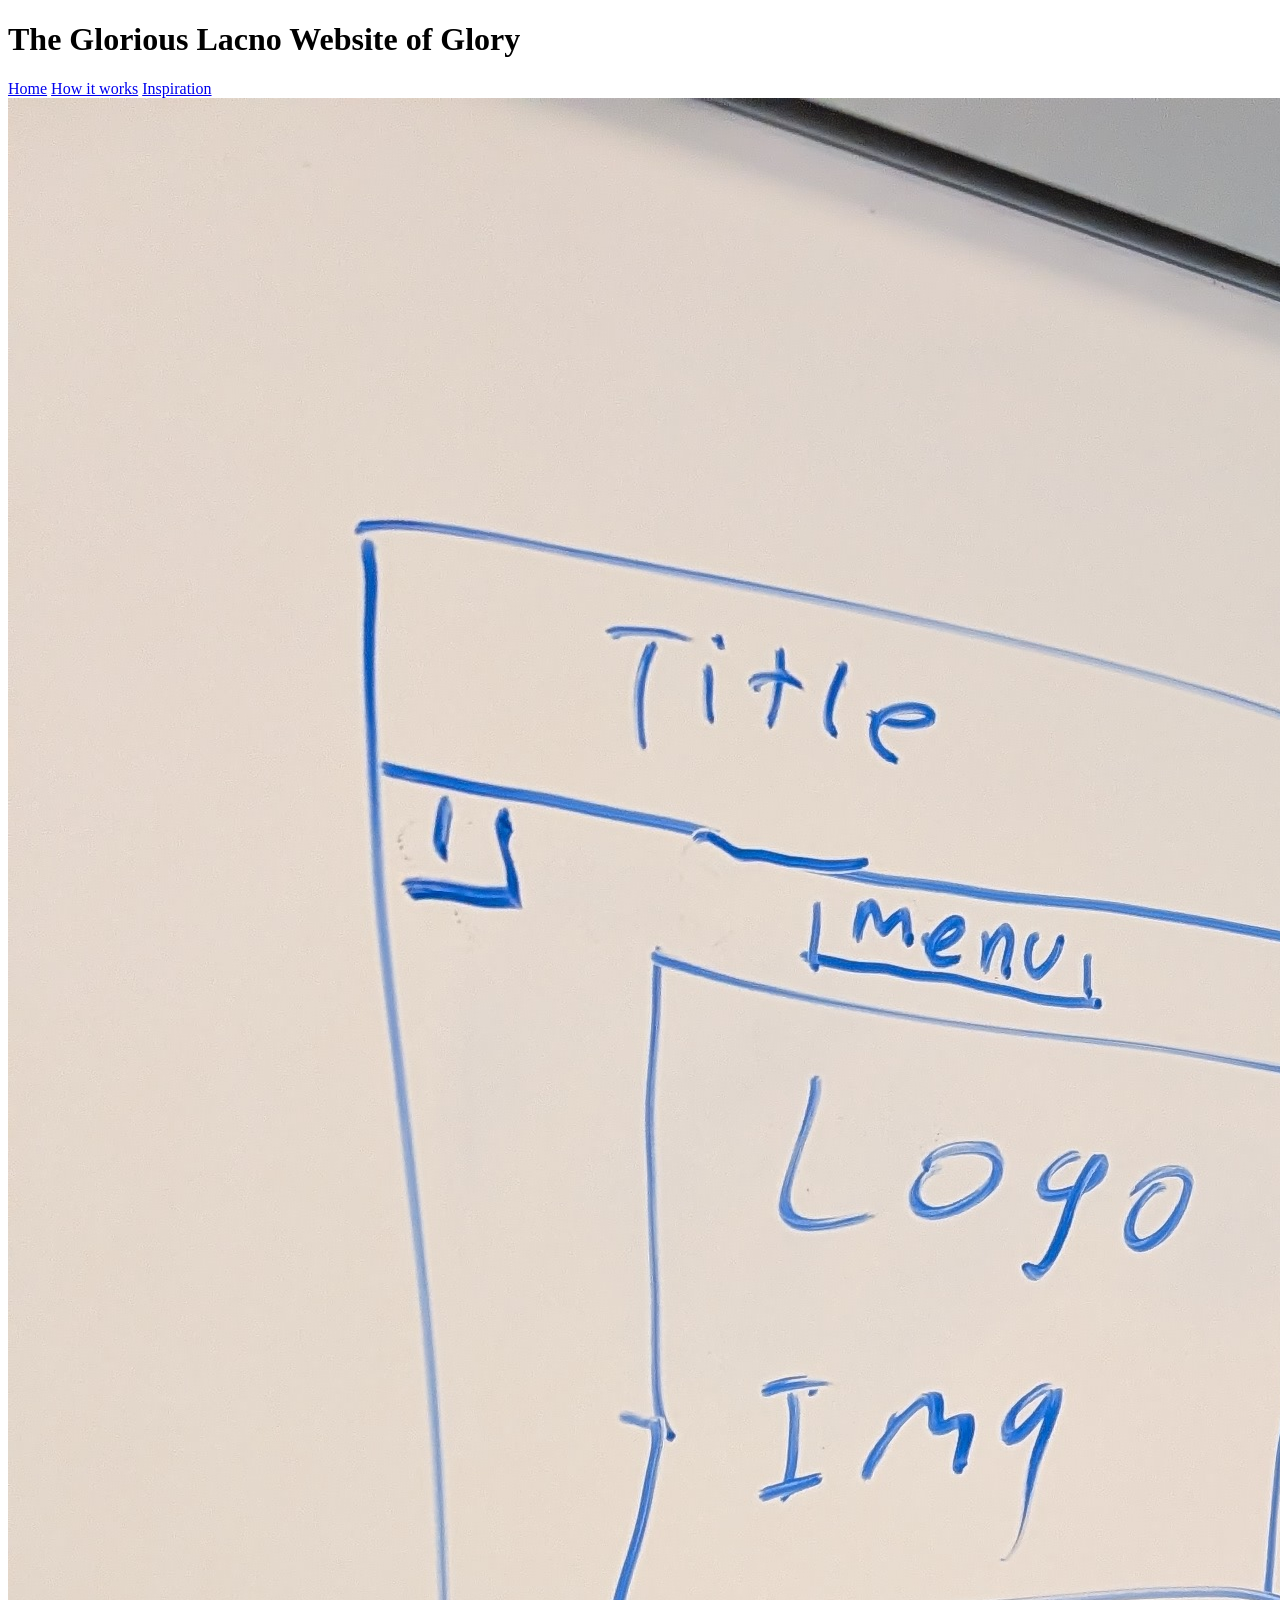
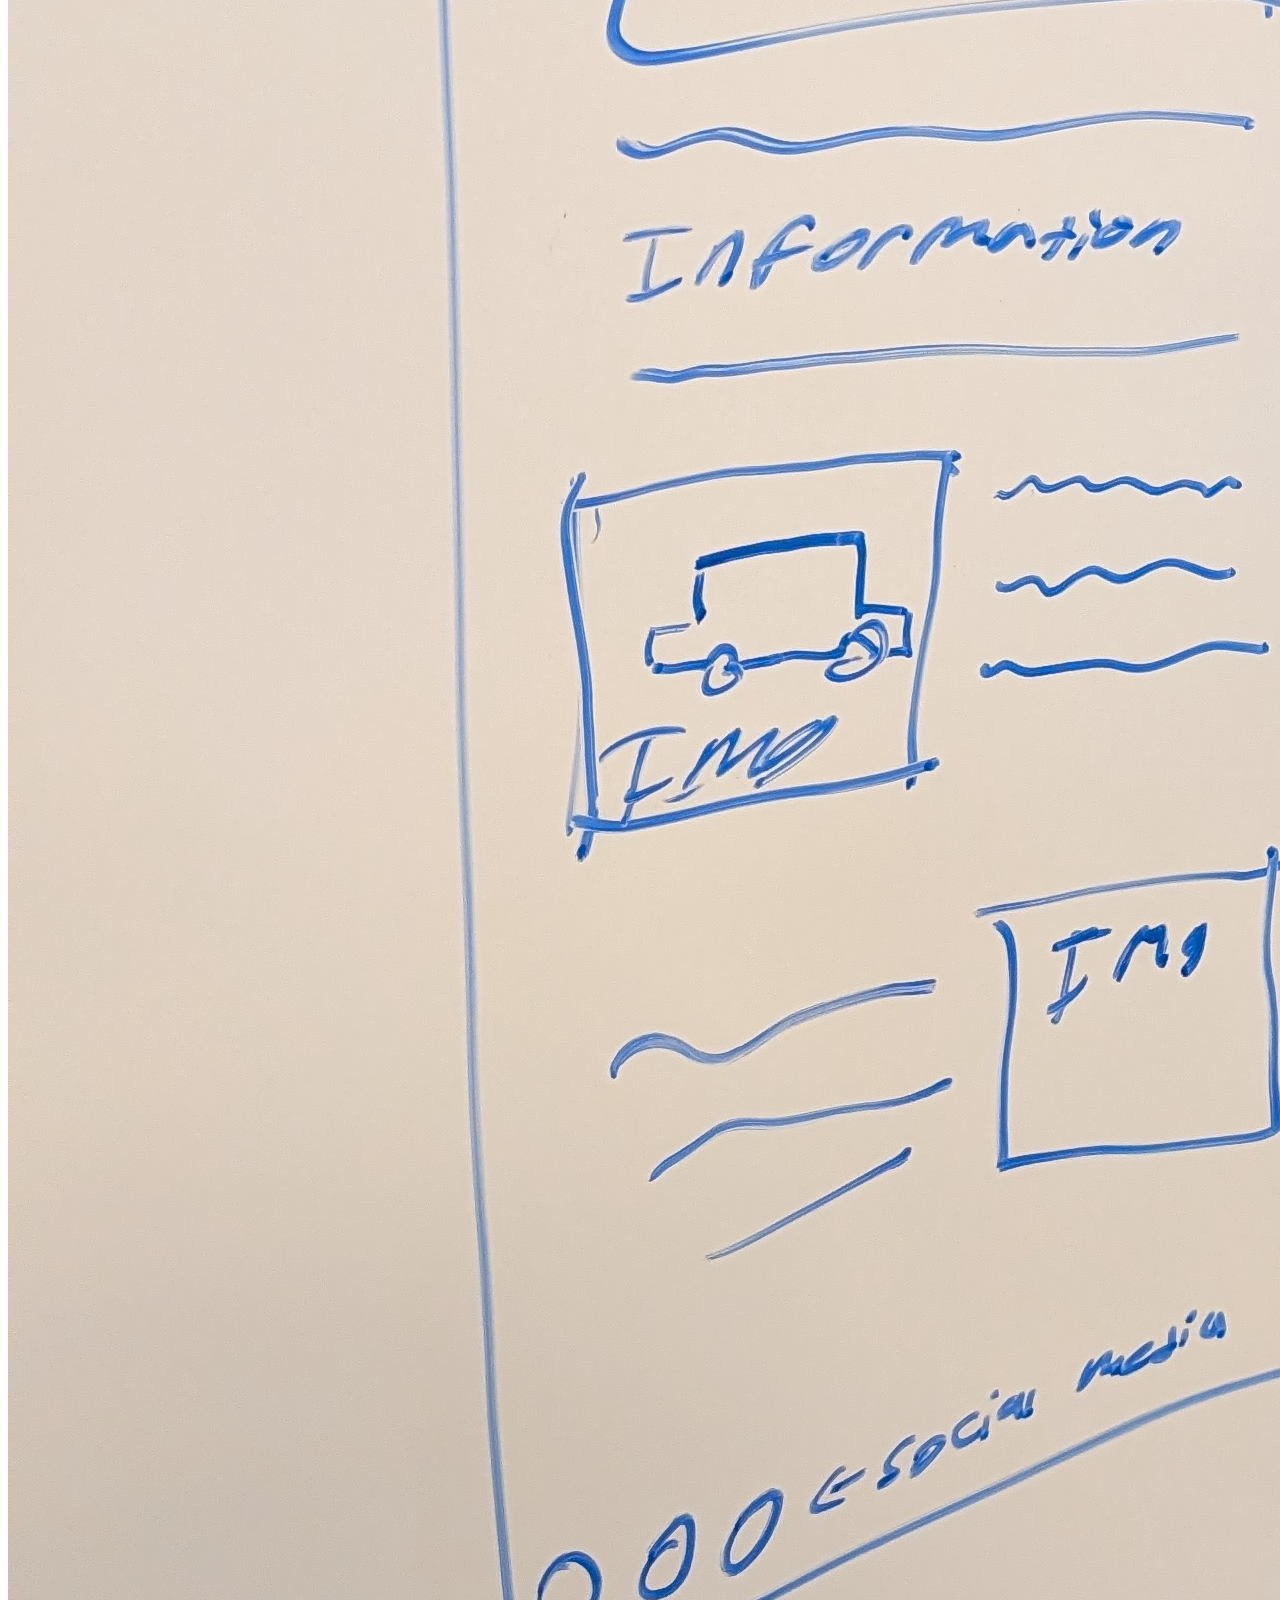
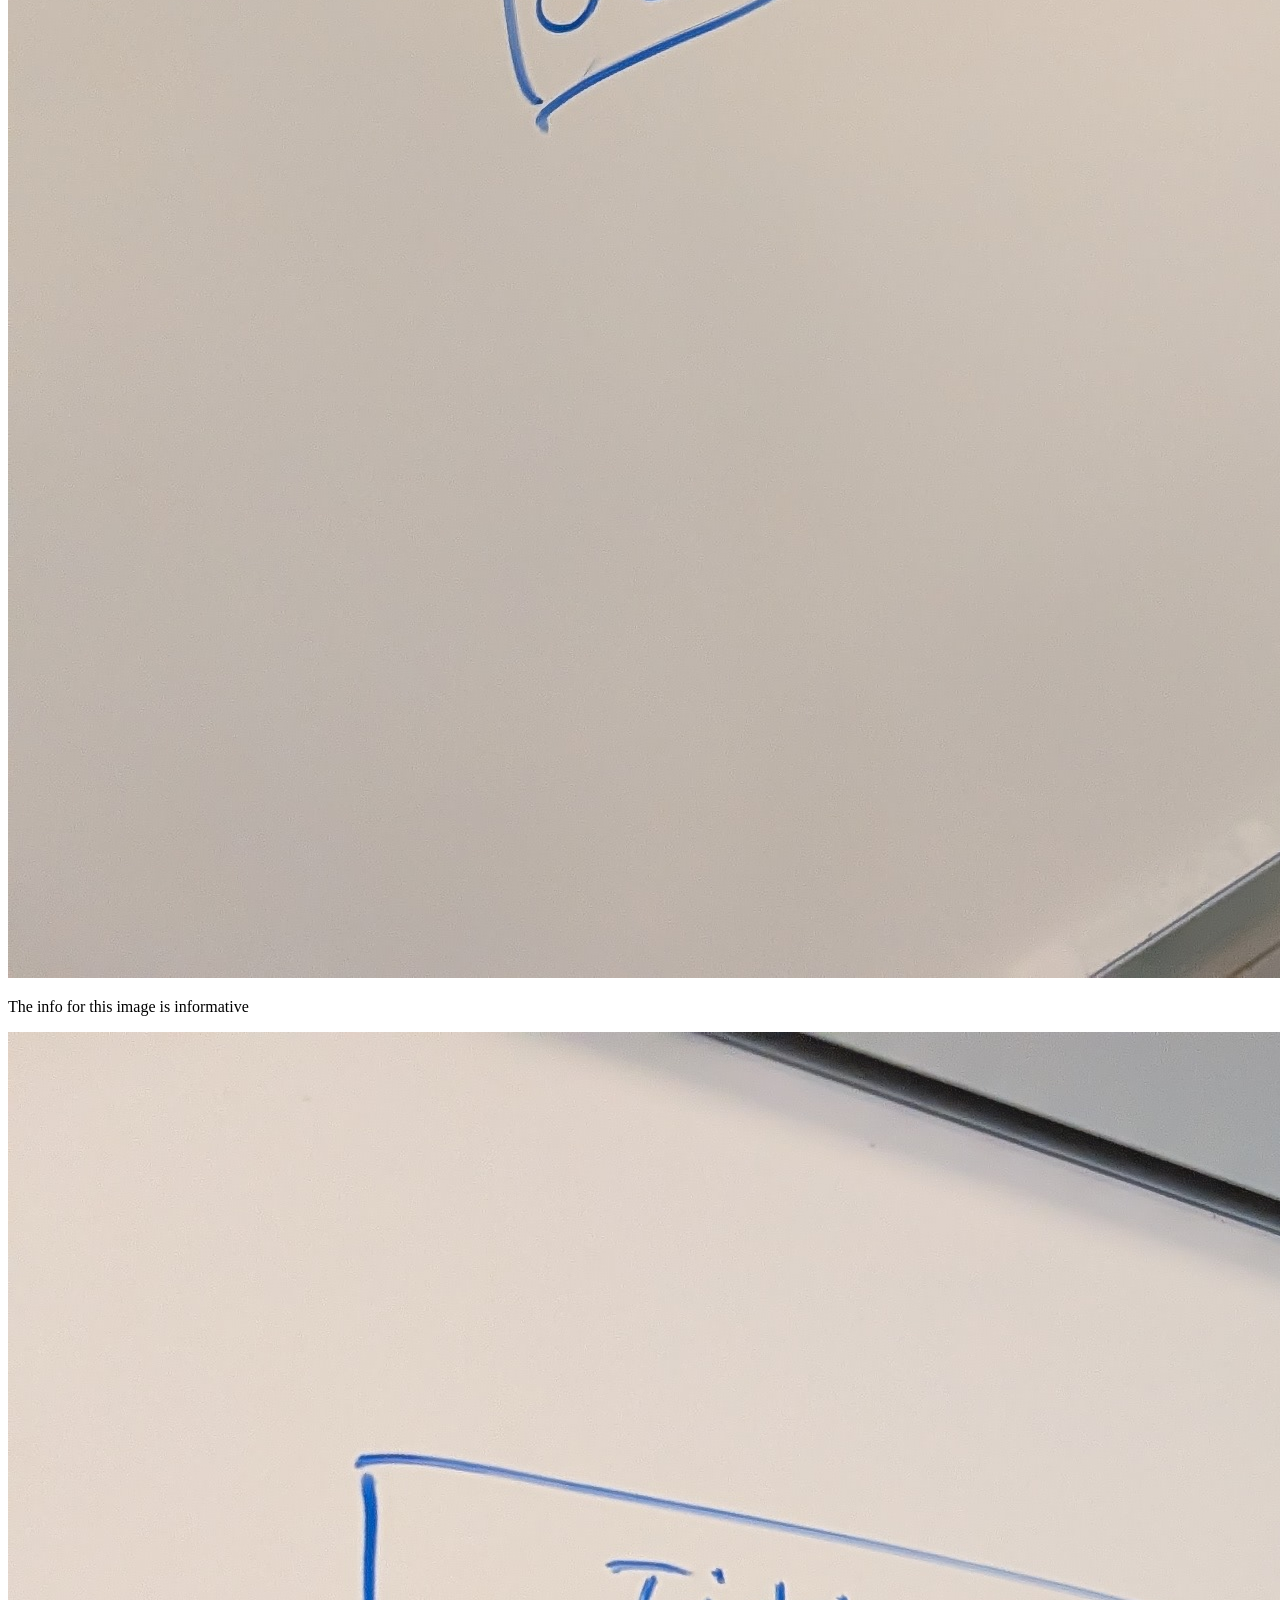
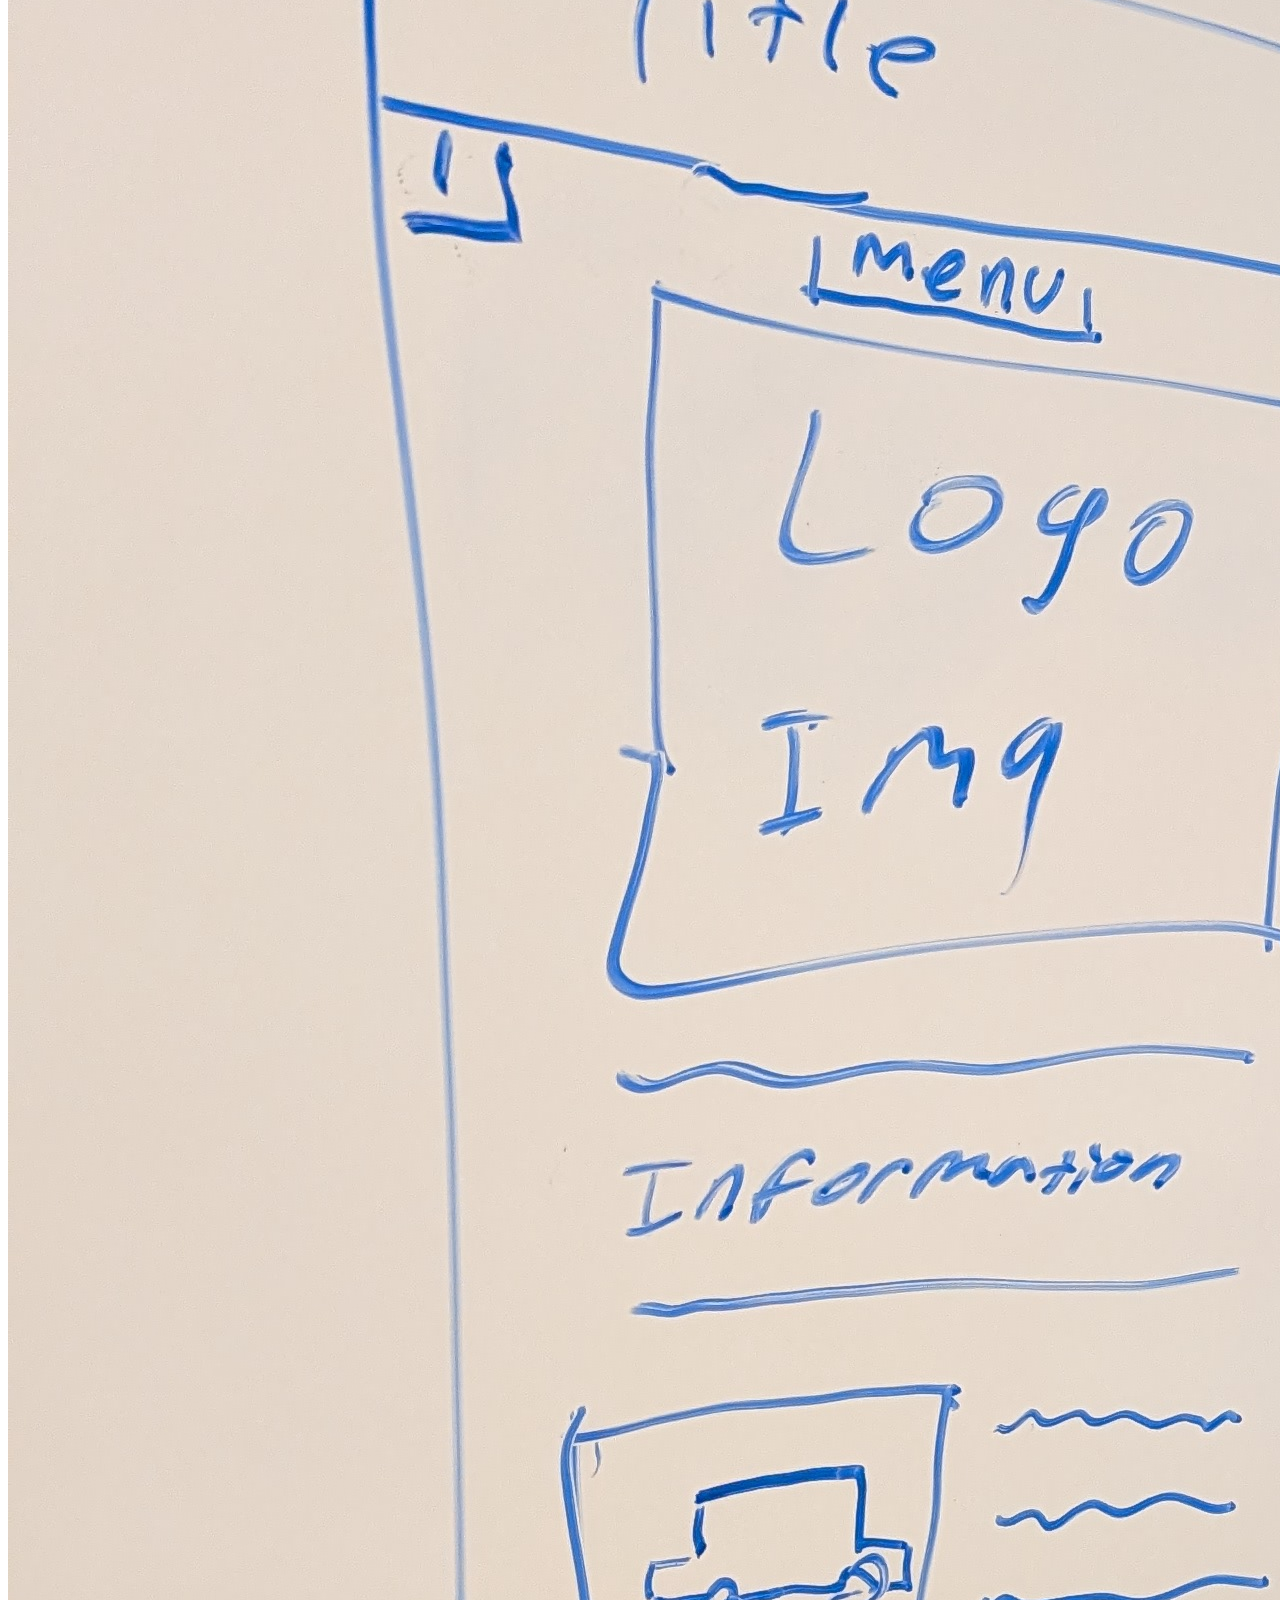
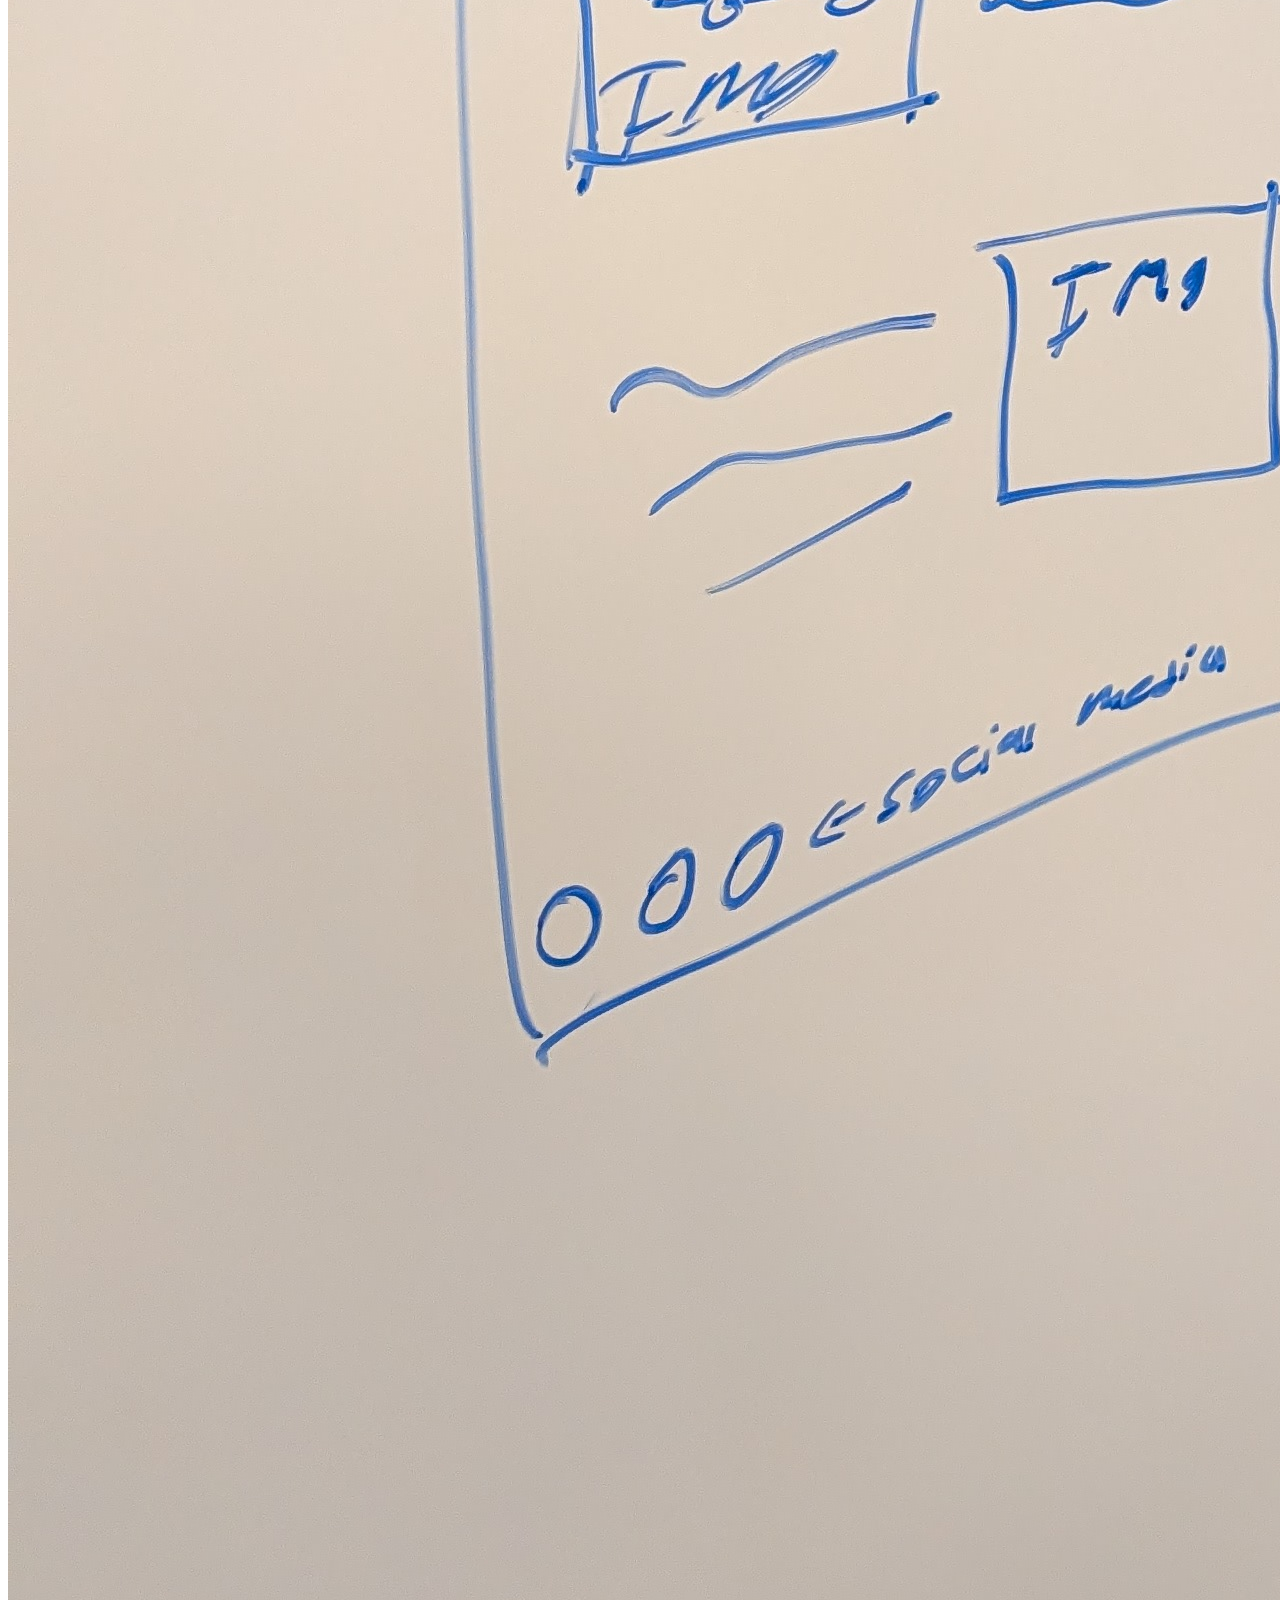
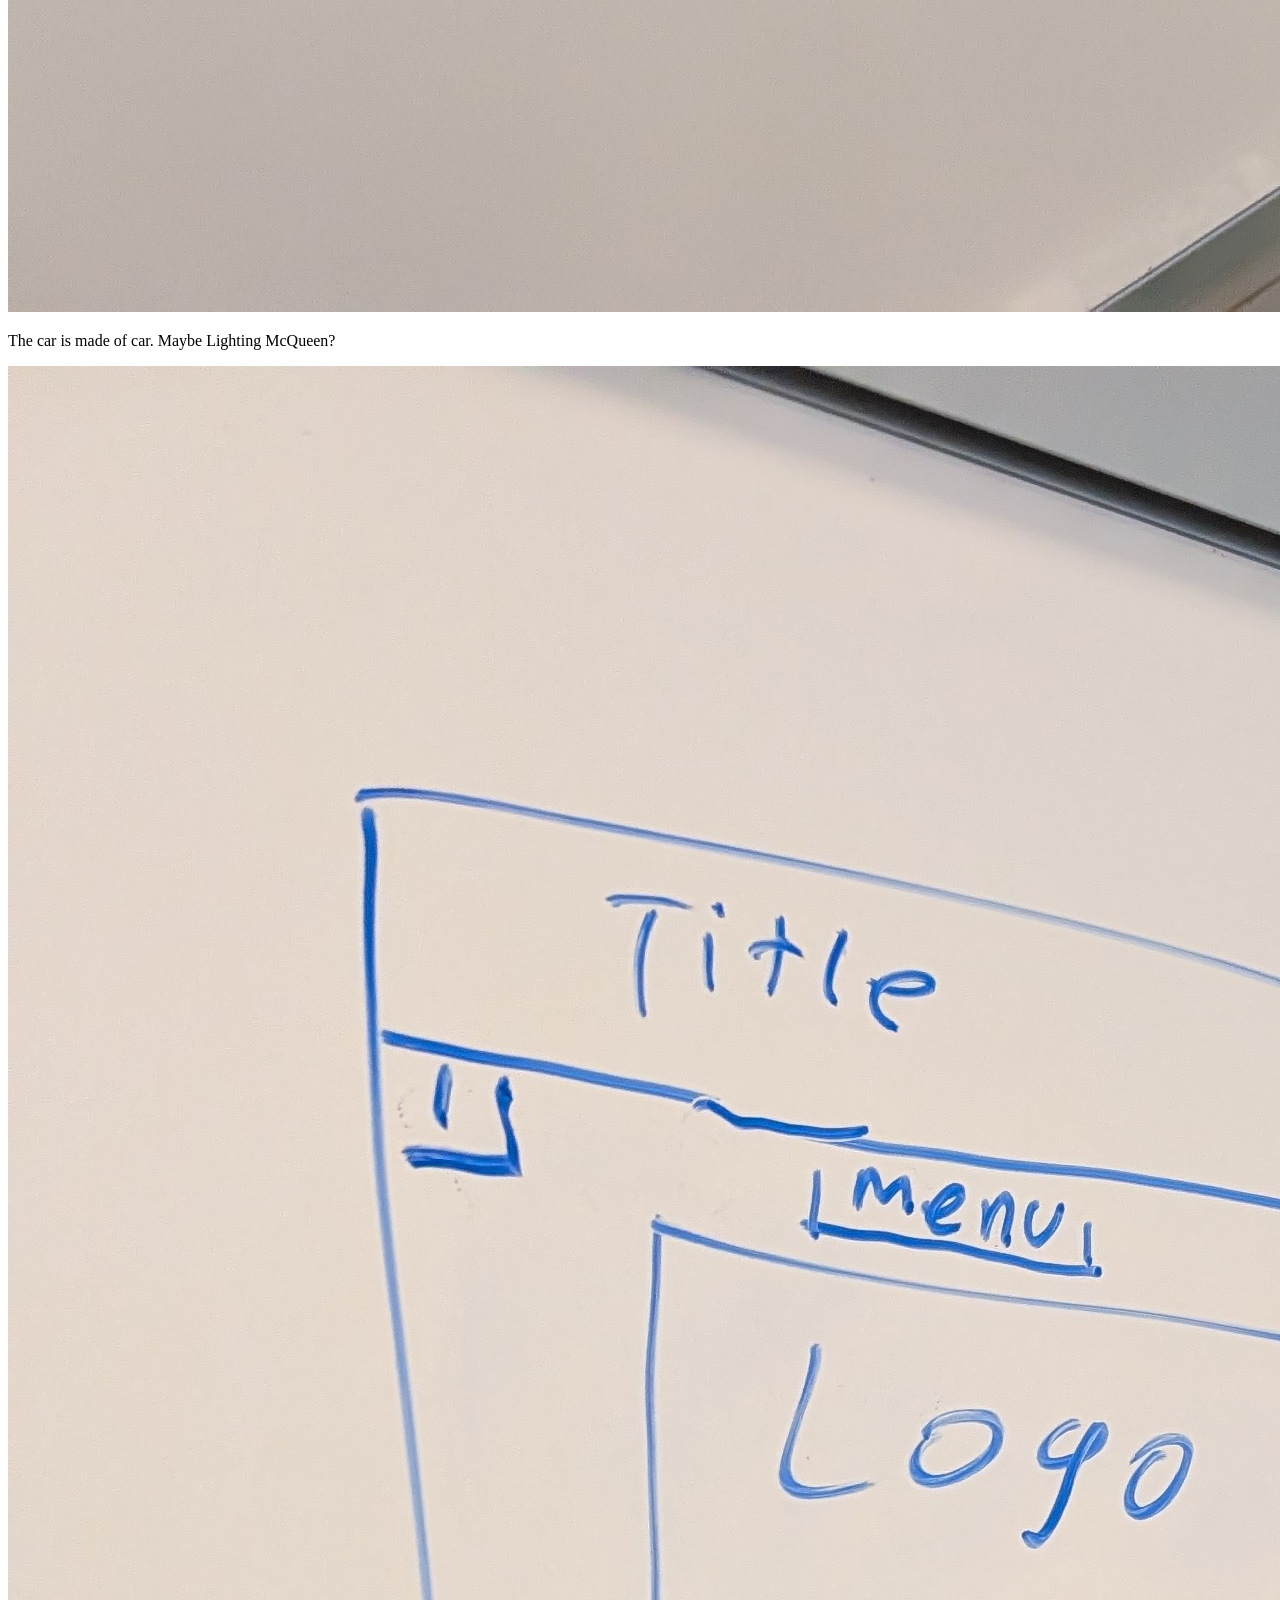
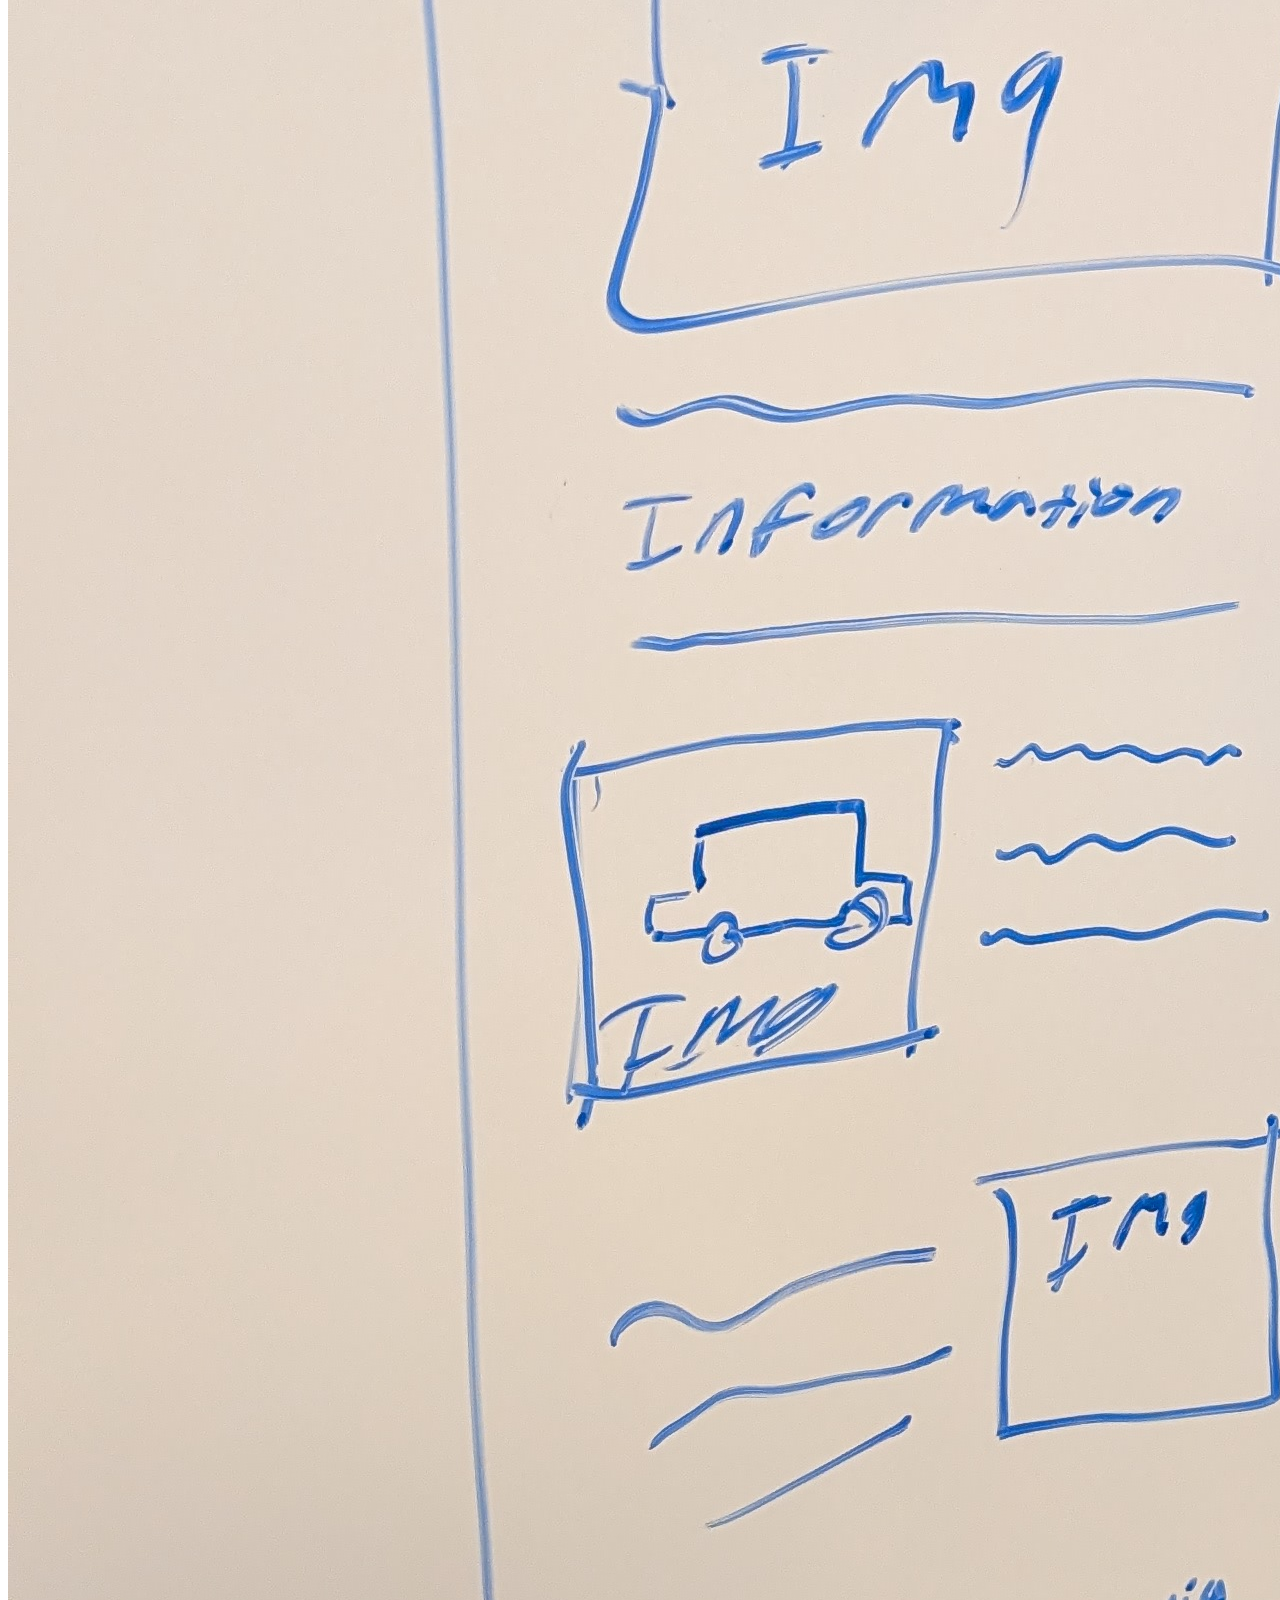
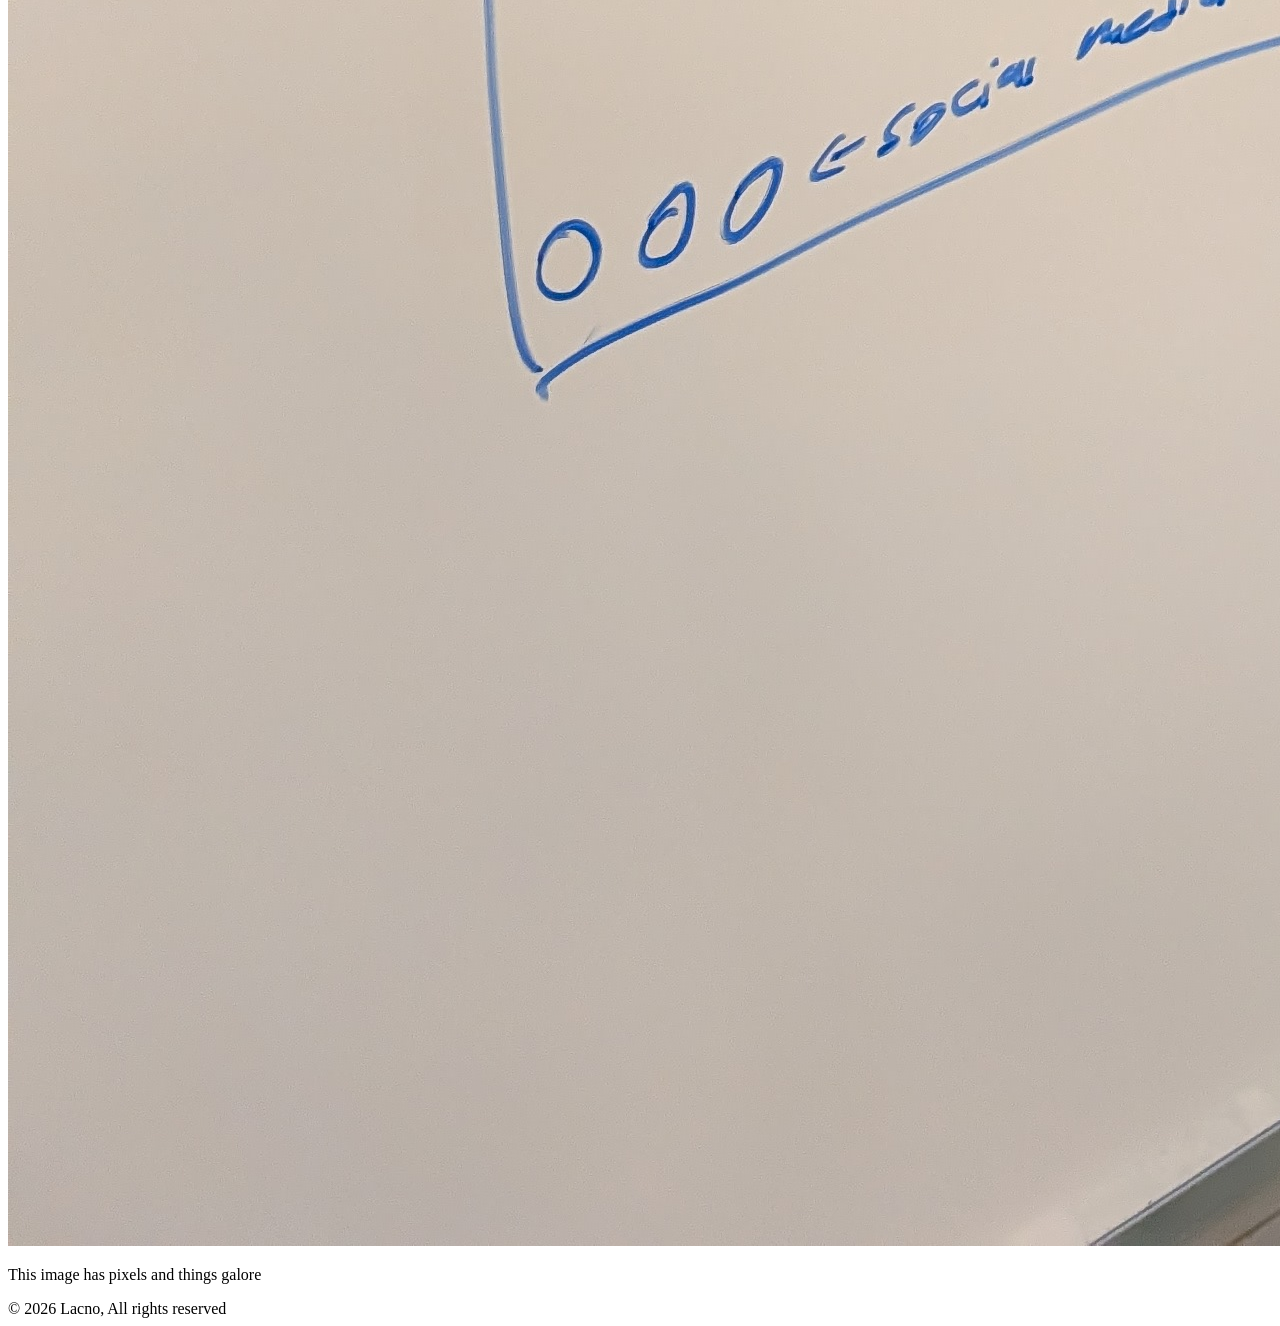
==== index.html @ 6d8e9750 "main HTML made" ====
<!DOCTYPE html>
<html lang="en">
<head>
    <meta charset="UTF-8">
    <meta name="viewport" content="width=device-width, initial-scale=1.0">
    <title>Document</title>
</head>
<body>
    <header>
        <h1>
            The Glorious Lacno Website of Glory

        </h1>
        <nav>
        <a href="index.html">Home</a>
        <a href="page1.html">How it works</a>
        <a href="page2.html">Inspiration</a>
        </nav>

        <div>
            <img src="/images/siteplan.jpg" alt="logo">
            <p>
                The info for this image is informative
            </p>
        </div>

        <div>
            <img src="/images/siteplan.jpg" alt="car lookin image">
            <p>
                The car is made of car. Maybe Lighting McQueen?
            </p>
        </div>

        <div>
            <img src="/images/siteplan.jpg" alt="car lookin image">
            <p>
                This image has pixels and things galore
            </p>
        </div>

        <footer>
            &copy; 2026 Lacno, All rights reserved
        </footer>
       
    
    </header> 

</body>
</html>
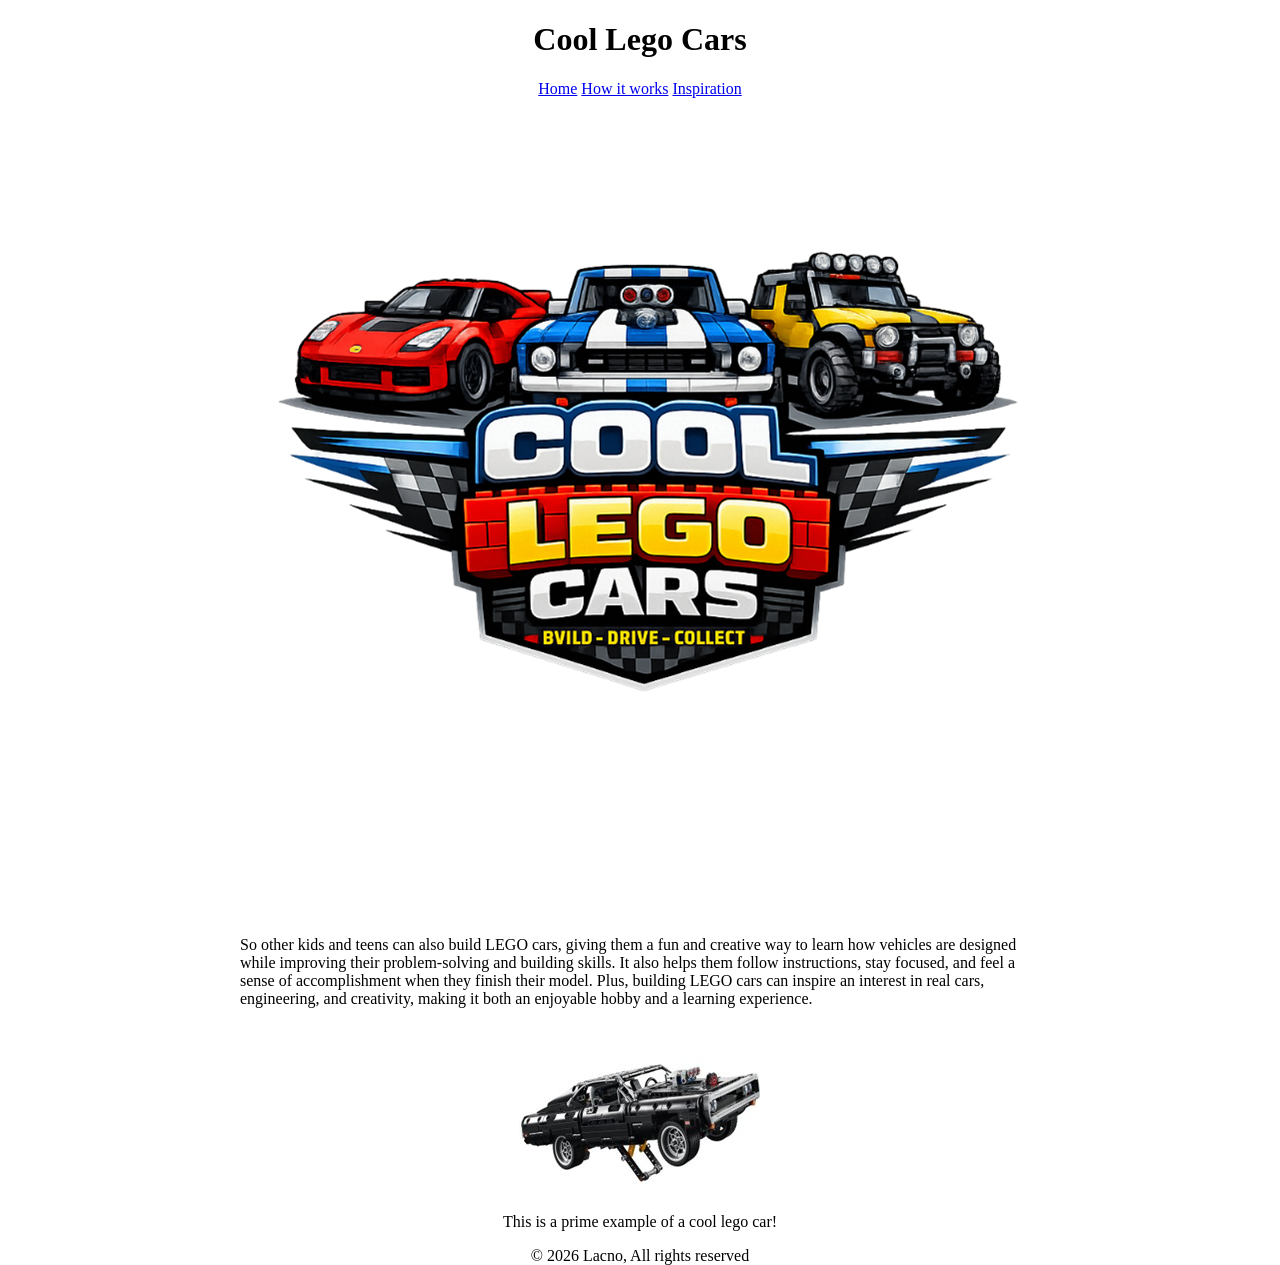
==== commit ec0f1c98: "more updates" ====
--- a/index.html
+++ b/index.html
@@ -4,46 +4,46 @@
     <meta charset="UTF-8">
     <meta name="viewport" content="width=device-width, initial-scale=1.0">
     <title>Document</title>
+    <link rel="stylesheet" href="styles.css">
 </head>
 <body>
-    <header>
-        <h1>
-            The Glorious Lacno Website of Glory
+    <div id="wrapper">
+        <header>
+             <h1>
+            Cool Lego Cars
 
         </h1>
         <nav>
         <a href="index.html">Home</a>
         <a href="page1.html">How it works</a>
-        <a href="page2.html">Inspiration</a>
+        <a href="inspirational.html">Inspiration</a>
         </nav>
 
+        </header>
+       
+
         <div>
-            <img src="/images/siteplan.jpg" alt="logo">
+            <img src="images/legocarlogo.png" alt="logo">
             <p>
-                The info for this image is informative
+               So other kids and teens can also build LEGO cars, giving them a fun and creative way to learn how vehicles are designed while improving their problem-solving and building skills. It also helps them follow instructions, stay focused, and feel a sense of accomplishment when they finish their model. Plus, building LEGO cars can inspire an interest in real cars, engineering, and creativity, making it both an enjoyable hobby and a learning experience.
             </p>
         </div>
 
-        <div>
-            <img src="/images/siteplan.jpg" alt="car lookin image">
+        <div id="coolcar">
+            <img src="/images/legodrag.jpg" alt="car lookin image">
             <p>
-                The car is made of car. Maybe Lighting McQueen?
+                This is a prime example of a cool lego car!
             </p>
         </div>
 
-        <div>
-            <img src="/images/siteplan.jpg" alt="car lookin image">
-            <p>
-                This image has pixels and things galore
-            </p>
-        </div>
+        
 
         <footer>
             &copy; 2026 Lacno, All rights reserved
         </footer>
        
     
-    </header> 
+    </div> 
 
 </body>
 </html>
--- a/styles.css
+++ b/styles.css
@@ -0,0 +1,30 @@
+body {
+
+  display: flex;
+  flex-direction: column; 
+  justify-content: center; 
+  align-items: center;     
+  min-height: 100vh;       
+  margin: 0;               
+}
+
+#wrapper {
+  width: 800px;
+  margin: auto;
+}
+
+h1 {
+  text-align: center;
+}
+
+nav {
+  text-align: center;
+}
+
+#coolcar {
+text-align: center;
+}
+
+footer {
+    text-align: center;
+}
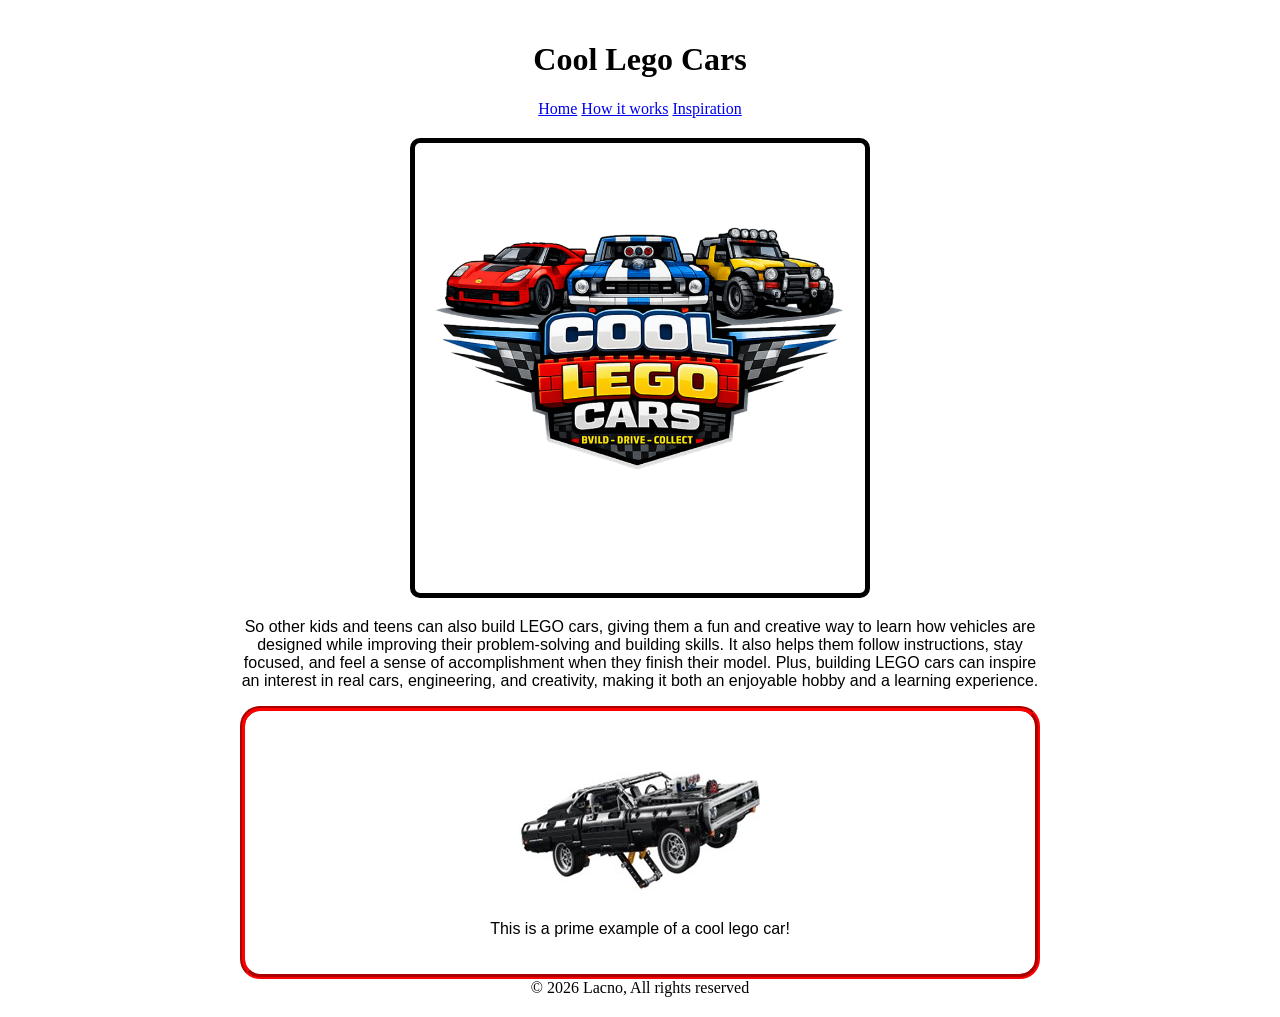
==== commit d6c00e08: "updates" ====
--- a/index.html
+++ b/index.html
@@ -4,6 +4,9 @@
     <meta charset="UTF-8">
     <meta name="viewport" content="width=device-width, initial-scale=1.0">
     <title>Document</title>
+    <link rel="preconnect" href="https://fonts.googleapis.com">
+<link rel="preconnect" href="https://fonts.gstatic.com" crossorigin>
+<link href="https://fonts.googleapis.com/css2?family=Roboto+Condensed:ital,wght@0,100..900;1,100..900&display=swap" rel="stylesheet">
     <link rel="stylesheet" href="styles.css">
 </head>
 <body>
@@ -17,12 +20,13 @@
         <a href="index.html">Home</a>
         <a href="page1.html">How it works</a>
         <a href="inspirational.html">Inspiration</a>
+    
         </nav>
 
         </header>
        
 
-        <div>
+        <div id="thing1">
             <img src="images/legocarlogo.png" alt="logo">
             <p>
                So other kids and teens can also build LEGO cars, giving them a fun and creative way to learn how vehicles are designed while improving their problem-solving and building skills. It also helps them follow instructions, stay focused, and feel a sense of accomplishment when they finish their model. Plus, building LEGO cars can inspire an interest in real cars, engineering, and creativity, making it both an enjoyable hobby and a learning experience.
--- a/styles.css
+++ b/styles.css
@@ -5,7 +5,8 @@
   justify-content: center; 
   align-items: center;     
   min-height: 100vh;       
-  margin: 0;               
+  margin: 0;  
+  padding: 20px;             
 }
 
 #wrapper {
@@ -15,16 +16,37 @@
 
 h1 {
   text-align: center;
+  font-family: roboto;
 }
 
 nav {
   text-align: center;
+  margin: 20px ;
 }
 
 #coolcar {
 text-align: center;
+font-family: Arial, Helvetica, sans-serif;
+padding: 20px;
+border-style: groove;
+border-color: red;
+border-width: 5px;
+border-radius: 20px;
 }
 
 footer {
     text-align: center;
 }
+
+#thing1 {
+  font-family: Arial, Helvetica, sans-serif;
+  text-align: center;
+}
+
+#thing1 img {
+  width: 450px;
+  margin: 0%;
+  border-style: solid;
+  border-width: 5px;
+  border-color: black;
+  border-radius: 10px;
